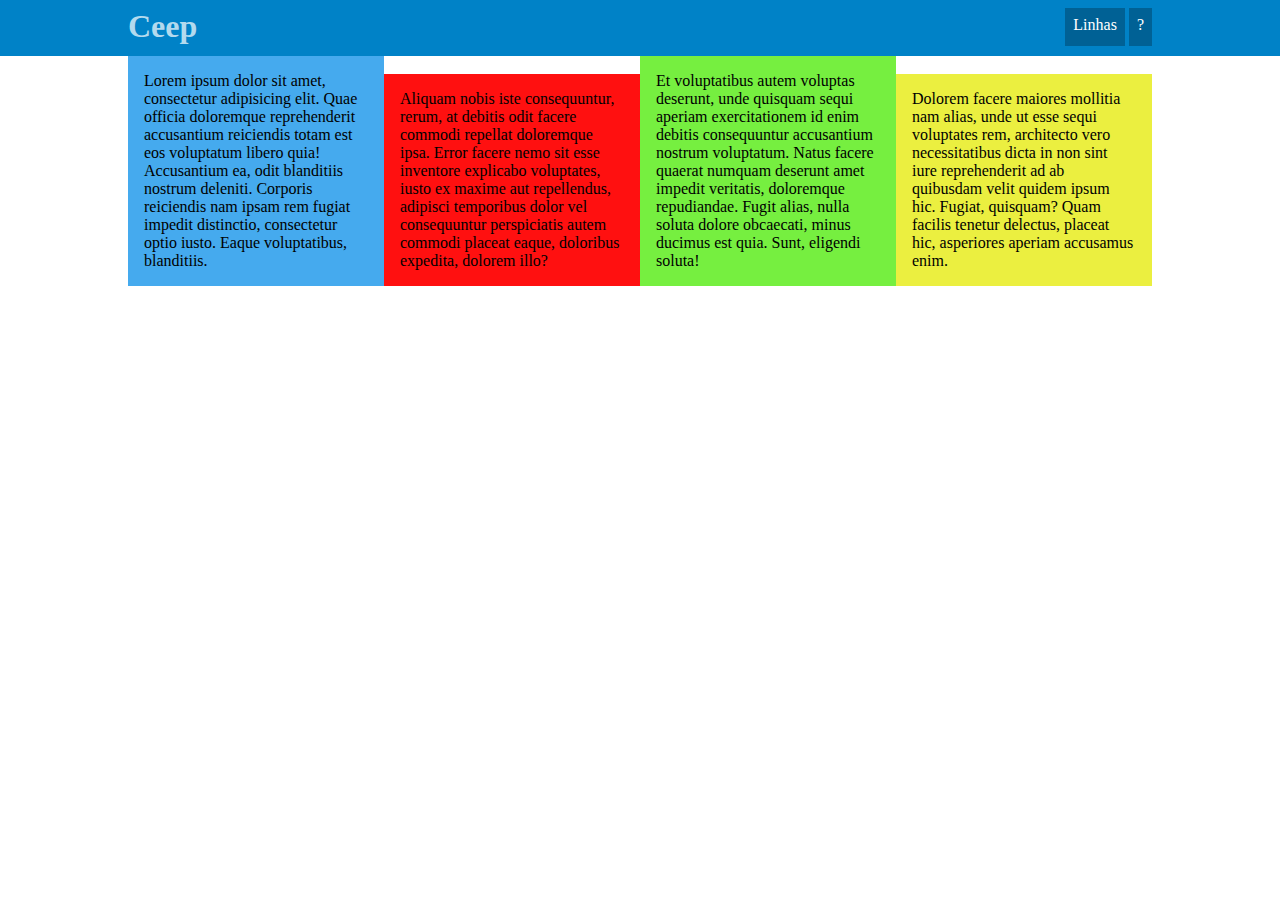
==== index.html @ 3db7b832 "App" ====
<!DOCTYPE html>
<html lang="en">
<head>
  <link rel="stylesheet" href="base.css">
  <link rel="stylesheet" href="header.css">
  <link rel="stylesheet" href="card.css">
  <link rel="stylesheet" href="reset.css">
  <meta charset="UTF-8">
  <title>Ceep</title>
</head>
<body>
  <header class="header container">
    <h1 class="header-title">Ceep</h1>
    <nav class="header-menu">
      <ul>
        <li class="header-button"><a href="">Linhas</a></li>
        <li class="header-button"><a href="">?</a></li>
      </ul>
    </nav>
  </header>

  <section class="container">
    <ol>
      <li class="card card_colorFirst">Lorem ipsum dolor sit amet, consectetur adipisicing elit. Quae officia doloremque reprehenderit accusantium reiciendis totam est eos voluptatum libero quia! Accusantium ea, odit blanditiis nostrum deleniti. Corporis reiciendis nam ipsam rem fugiat impedit distinctio, consectetur optio iusto. Eaque voluptatibus, blanditiis.</li><!--
  --><li class="card card_colorSecond">Aliquam nobis iste consequuntur, rerum, at debitis odit facere commodi repellat doloremque ipsa. Error facere nemo sit esse inventore explicabo voluptates, iusto ex maxime aut repellendus, adipisci temporibus dolor vel consequuntur perspiciatis autem commodi placeat eaque, doloribus expedita, dolorem illo?</li><!--
  --><li class="card card_colorThird">Et voluptatibus autem voluptas deserunt, unde quisquam sequi aperiam exercitationem id enim debitis consequuntur accusantium nostrum voluptatum. Natus facere quaerat numquam deserunt amet impedit veritatis, doloremque repudiandae. Fugit alias, nulla soluta dolore obcaecati, minus ducimus est quia. Sunt, eligendi soluta!</li><!--
  --><li class="card card_colorFourth">Dolorem facere maiores mollitia nam alias, unde ut esse sequi voluptates rem, architecto vero necessitatibus dicta in non sint iure reprehenderit ad ab quibusdam velit quidem ipsum hic. Fugiat, quisquam? Quam facilis tenetur delectus, placeat hic, asperiores aperiam accusamus enim.</li>
    </ol>
  </section>
</body>
</html>
---- base.css ----
.container{
  padding: 0 10%;
}
---- header.css ----
.header{
  background-color: #0082C7;
  height: 40px;
  padding-top: 8px;
  padding-bottom: 8px;
}

.header-title{
  color: #B3DAEE;
  display: inline;
  vertical-align: middle;

}
.header-menu{
  float: right;;
}

.header-button {
  background-color: #006195;
  font-size: 16px;
  box-sizing: content-box;
  color: #FFF;
  height: 22px;
  padding: 8px;
  display: inline-block;
}
---- card.css ----
.card {
  background-color: EBEF40;
  padding: 16px;
  box-sizing: border-box;;
  width: 25%;
  display: inline-block;
}

.card_colorFirst {
  background-color: #45AAEE;
}
.card_colorSecond {
  background-color: #FF1010;
}
.card_colorThird{
  background-color: #76EF40;
}.card_colorFourth{
  background-color: #EBEF40;  
}
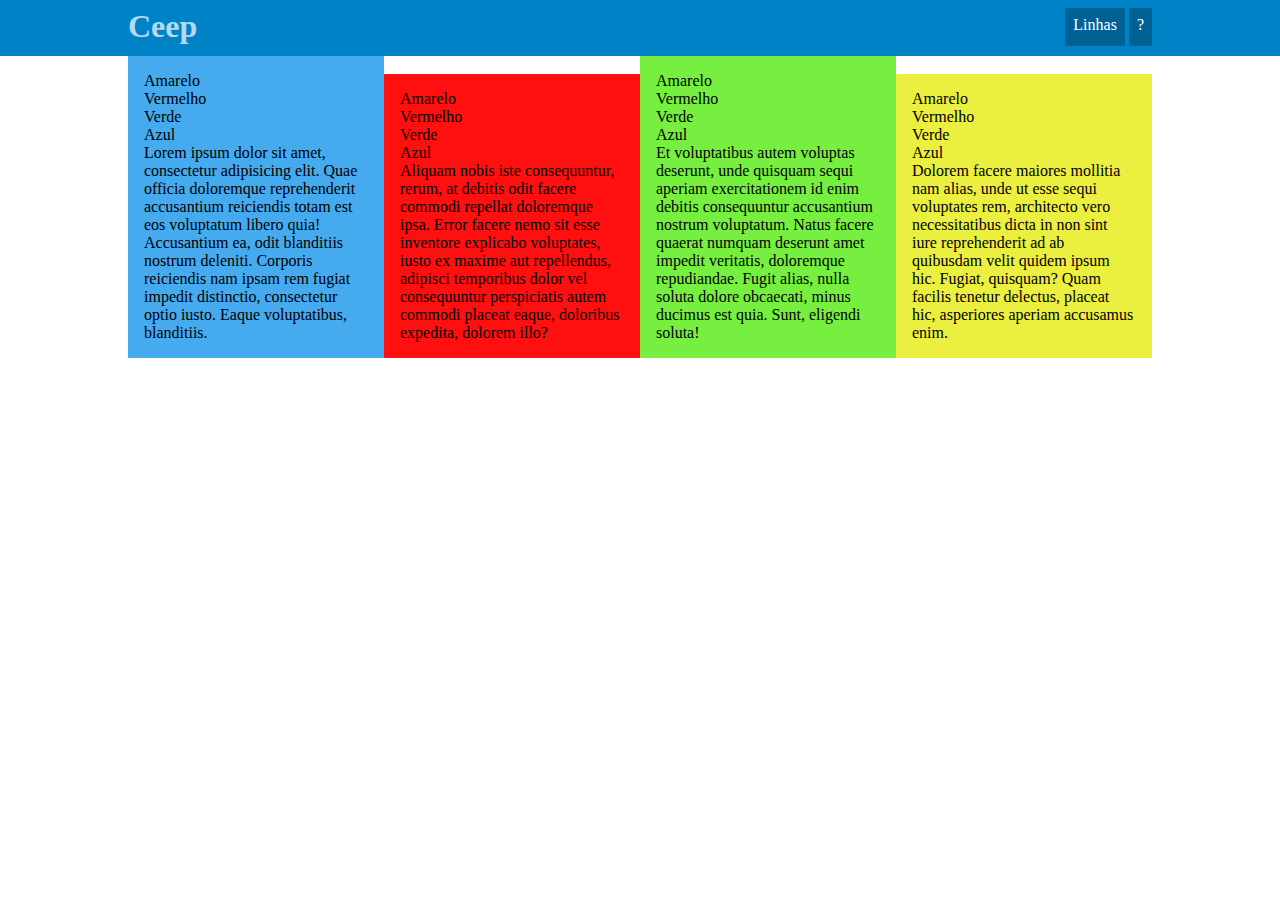
==== commit 2e379d5f: "." ====
--- a/index.html
+++ b/index.html
@@ -21,10 +21,54 @@
 
   <section class="container">
     <ol>
-      <li class="card card_colorFirst">Lorem ipsum dolor sit amet, consectetur adipisicing elit. Quae officia doloremque reprehenderit accusantium reiciendis totam est eos voluptatum libero quia! Accusantium ea, odit blanditiis nostrum deleniti. Corporis reiciendis nam ipsam rem fugiat impedit distinctio, consectetur optio iusto. Eaque voluptatibus, blanditiis.</li><!--
-  --><li class="card card_colorSecond">Aliquam nobis iste consequuntur, rerum, at debitis odit facere commodi repellat doloremque ipsa. Error facere nemo sit esse inventore explicabo voluptates, iusto ex maxime aut repellendus, adipisci temporibus dolor vel consequuntur perspiciatis autem commodi placeat eaque, doloribus expedita, dolorem illo?</li><!--
-  --><li class="card card_colorThird">Et voluptatibus autem voluptas deserunt, unde quisquam sequi aperiam exercitationem id enim debitis consequuntur accusantium nostrum voluptatum. Natus facere quaerat numquam deserunt amet impedit veritatis, doloremque repudiandae. Fugit alias, nulla soluta dolore obcaecati, minus ducimus est quia. Sunt, eligendi soluta!</li><!--
-  --><li class="card card_colorFourth">Dolorem facere maiores mollitia nam alias, unde ut esse sequi voluptates rem, architecto vero necessitatibus dicta in non sint iure reprehenderit ad ab quibusdam velit quidem ipsum hic. Fugiat, quisquam? Quam facilis tenetur delectus, placeat hic, asperiores aperiam accusamus enim.</li>
+      <li class="card card_colorFirst">
+        <nav>
+          <ul>
+            <li class="card-colors"><a href="">Amarelo</a></li>
+            <li class="card-colors"><a href="">Vermelho</a></li>
+            <li class="card-colors"><a href="">Verde</a></li>
+            <li class="card-colors"><a href="">Azul</a></li>
+          </ul>
+        </nav>
+        <p>
+          Lorem ipsum dolor sit amet, consectetur adipisicing elit. Quae officia doloremque reprehenderit accusantium reiciendis totam est eos voluptatum libero quia! Accusantium ea, odit blanditiis nostrum deleniti. Corporis reiciendis nam ipsam rem fugiat impedit distinctio, consectetur optio iusto. Eaque voluptatibus, blanditiis.
+        <p>
+      </li><!--
+
+  --><li class="card card_colorSecond">
+        <nav>
+          <ul>
+            <li class="card-colors"><a href="">Amarelo</a></li>
+            <li class="card-colors"><a href="">Vermelho</a></li>
+            <li class="card-colors"><a href="">Verde</a></li>
+            <li class="card-colors"><a href="">Azul</a></li>
+          </ul>
+        </nav>
+          Aliquam nobis iste consequuntur, rerum, at debitis odit facere commodi repellat doloremque ipsa. Error facere nemo sit esse inventore explicabo voluptates, iusto ex maxime aut repellendus, adipisci temporibus dolor vel consequuntur perspiciatis autem commodi placeat eaque, doloribus expedita, dolorem illo?
+      </li><!--
+
+  --><li class="card card_colorThird">
+        <nav>
+          <ul>
+            <li class="card-colors"><a href="">Amarelo</a></li>
+            <li class="card-colors"><a href="">Vermelho</a></li>
+            <li class="card-colors"><a href="">Verde</a></li>
+            <li class="card-colors"><a href="">Azul</a></li>
+          </ul>
+        </nav>
+          Et voluptatibus autem voluptas deserunt, unde quisquam sequi aperiam exercitationem id enim debitis consequuntur accusantium nostrum voluptatum. Natus facere quaerat numquam deserunt amet impedit veritatis, doloremque repudiandae. Fugit alias, nulla soluta dolore obcaecati, minus ducimus est quia. Sunt, eligendi soluta!
+      </li><!--
+  --><li class="card card_colorFourth">
+        <nav>
+          <ul>
+            <li class="card-colors"><a href="">Amarelo</a></li>
+            <li class="card-colors"><a href="">Vermelho</a></li>
+            <li class="card-colors"><a href="">Verde</a></li>
+            <li class="card-colors"><a href="">Azul</a></li>
+          </ul>
+        </nav>
+          Dolorem facere maiores mollitia nam alias, unde ut esse sequi voluptates rem, architecto vero necessitatibus dicta in non sint iure reprehenderit ad ab quibusdam velit quidem ipsum hic. Fugiat, quisquam? Quam facilis tenetur delectus, placeat hic, asperiores aperiam accusamus enim.
+      </li>
     </ol>
   </section>
 </body>
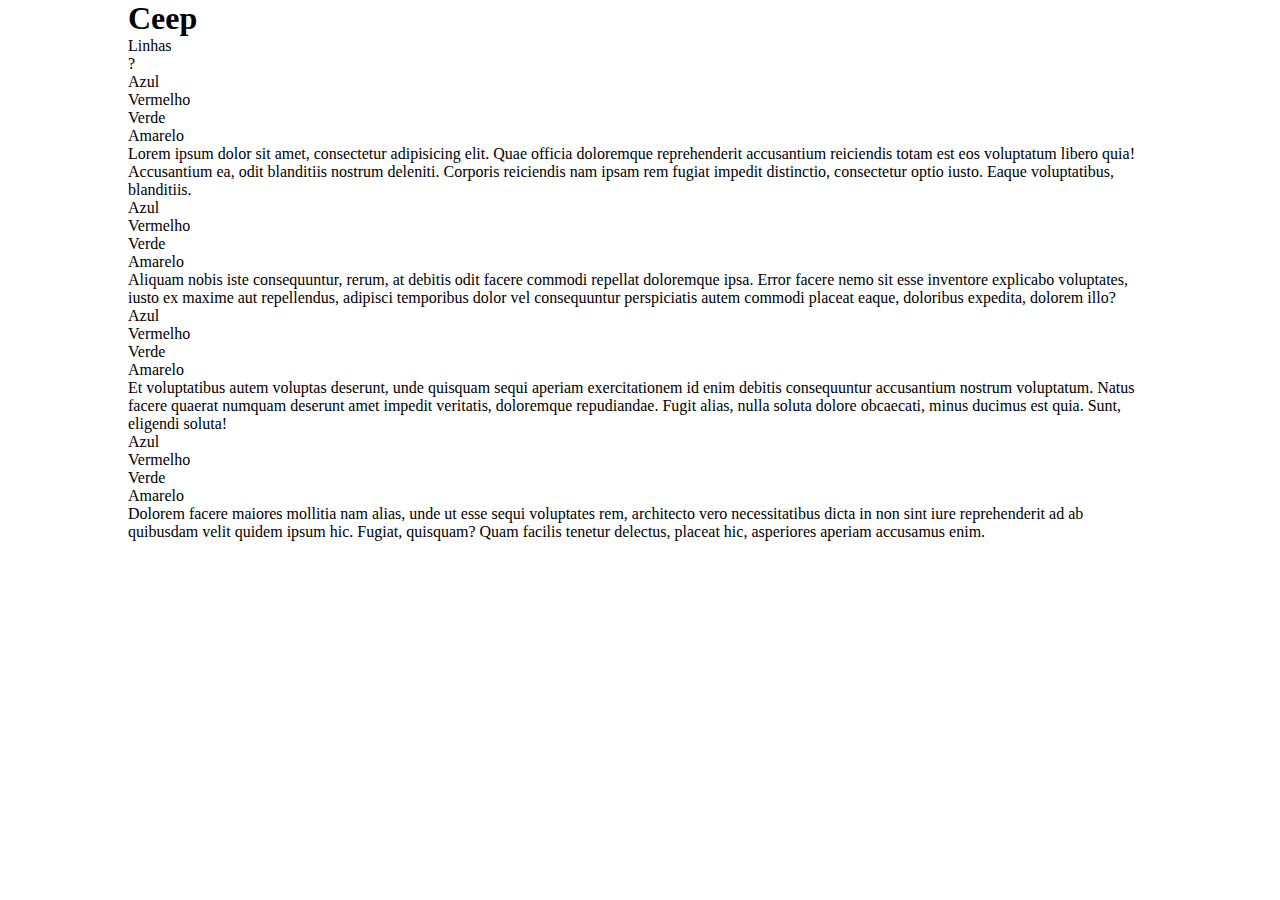
==== commit 286fcc71: "css" ====
--- a/index.html
+++ b/index.html
@@ -21,13 +21,13 @@
 
   <section class="container">
     <ol>
-      <li class="card card_colorFirst">
-        <nav>
+      <li class="card card_colorFirst ">
+        <nav class="wrap-card-colors">
           <ul>
-            <li class="card-colors"><a href="">Amarelo</a></li>
-            <li class="card-colors"><a href="">Vermelho</a></li>
-            <li class="card-colors"><a href="">Verde</a></li>
-            <li class="card-colors"><a href="">Azul</a></li>
+            <li class="card-colors card-colors_colorFirst"><a href="">Azul</a></li>
+            <li class="card-colors card-colors_colorSecond"><a href="">Vermelho</a></li>
+            <li class="card-colors card-colors_colorThird"><a href="">Verde</a></li>
+            <li class="card-colors card-colors_colorFourth"><a href="">Amarelo</a></li>
           </ul>
         </nav>
         <p>
@@ -36,38 +36,44 @@
       </li><!--
 
   --><li class="card card_colorSecond">
-        <nav>
+        <nav class="wrap-card-colors">
           <ul>
-            <li class="card-colors"><a href="">Amarelo</a></li>
-            <li class="card-colors"><a href="">Vermelho</a></li>
-            <li class="card-colors"><a href="">Verde</a></li>
-            <li class="card-colors"><a href="">Azul</a></li>
+            <li class="card-colors card-colors_colorFirst"><a href="">Azul</a></li>
+            <li class="card-colors card-colors_colorSecond"><a href="">Vermelho</a></li>
+            <li class="card-colors card-colors_colorThird"><a href="">Verde</a></li>
+            <li class="card-colors card-colors_colorFourth"><a href="">Amarelo</a></li>
           </ul>
         </nav>
+        <p>
           Aliquam nobis iste consequuntur, rerum, at debitis odit facere commodi repellat doloremque ipsa. Error facere nemo sit esse inventore explicabo voluptates, iusto ex maxime aut repellendus, adipisci temporibus dolor vel consequuntur perspiciatis autem commodi placeat eaque, doloribus expedita, dolorem illo?
+        </p>
       </li><!--
 
   --><li class="card card_colorThird">
-        <nav>
+        <nav class="wrap-card-colors">
           <ul>
-            <li class="card-colors"><a href="">Amarelo</a></li>
-            <li class="card-colors"><a href="">Vermelho</a></li>
-            <li class="card-colors"><a href="">Verde</a></li>
-            <li class="card-colors"><a href="">Azul</a></li>
+            <li class="card-colors card-colors_colorFirst"><a href="">Azul</a></li>
+            <li class="card-colors card-colors_colorSecond"><a href="">Vermelho</a></li>
+            <li class="card-colors card-colors_colorThird"><a href="">Verde</a></li>
+            <li class="card-colors card-colors_colorFourth"><a href="">Amarelo</a></li>
           </ul>
         </nav>
+        <p>
           Et voluptatibus autem voluptas deserunt, unde quisquam sequi aperiam exercitationem id enim debitis consequuntur accusantium nostrum voluptatum. Natus facere quaerat numquam deserunt amet impedit veritatis, doloremque repudiandae. Fugit alias, nulla soluta dolore obcaecati, minus ducimus est quia. Sunt, eligendi soluta!
+        </p>
       </li><!--
   --><li class="card card_colorFourth">
-        <nav>
+        <nav class="wrap-card-colors">
           <ul>
-            <li class="card-colors"><a href="">Amarelo</a></li>
-            <li class="card-colors"><a href="">Vermelho</a></li>
-            <li class="card-colors"><a href="">Verde</a></li>
-            <li class="card-colors"><a href="">Azul</a></li>
+            <li class="card-colors card-colors_colorFirst"><a href="">Azul</a></li>
+            <li class="card-colors card-colors_colorSecond"><a href="">Vermelho</a></li>
+            <li class="card-colors card-colors_colorThird"><a href="">Verde</a></li>
+            <li class="card-colors card-colors_colorFourth"><a href="">Amarelo</a></li>
           </ul>
         </nav>
+        <p>
           Dolorem facere maiores mollitia nam alias, unde ut esse sequi voluptates rem, architecto vero necessitatibus dicta in non sint iure reprehenderit ad ab quibusdam velit quidem ipsum hic. Fugiat, quisquam? Quam facilis tenetur delectus, placeat hic, asperiores aperiam accusamus enim.
+        </p>
       </li>
     </ol>
   </section>
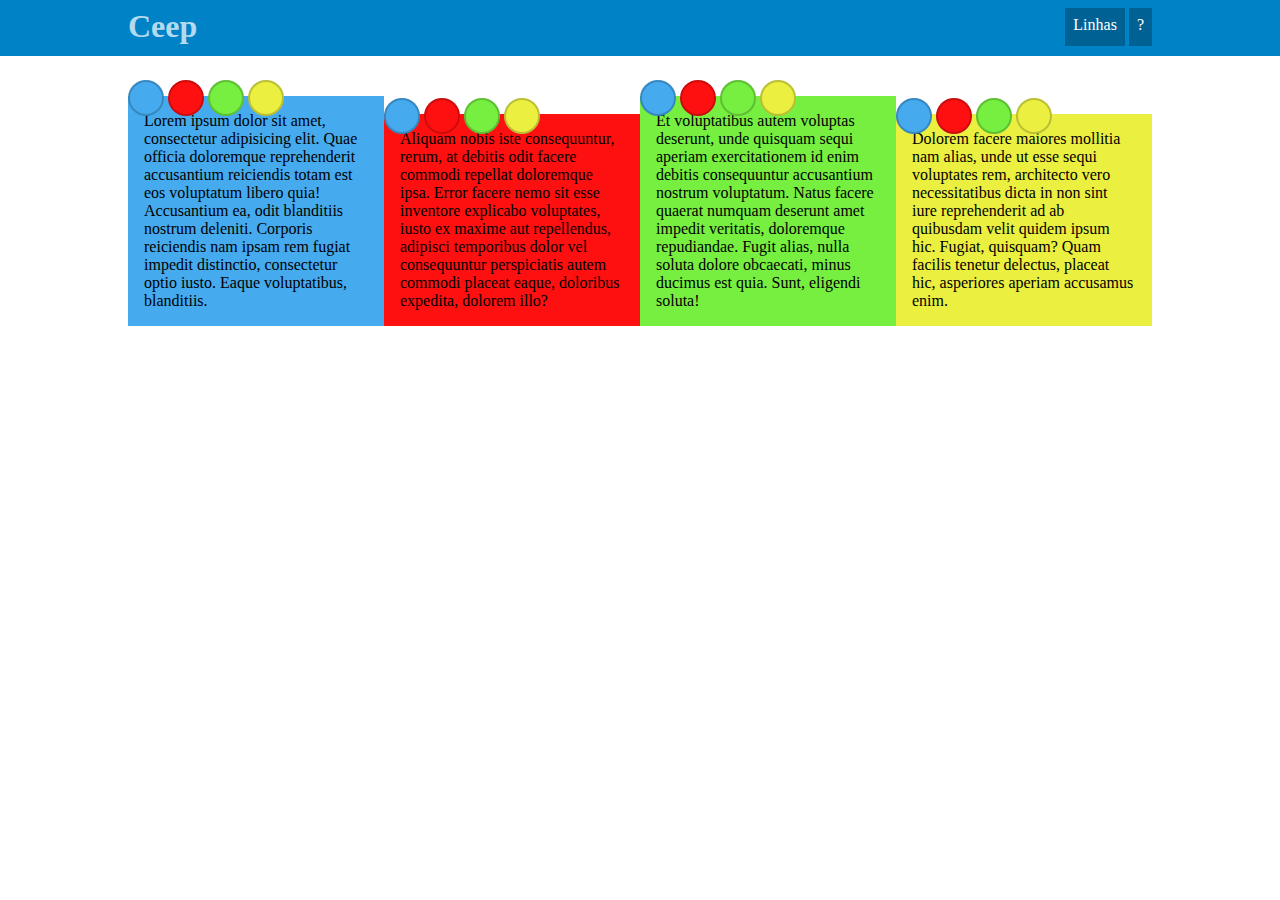
==== commit 82067891: "startJS" ====
--- a/index.html
+++ b/index.html
@@ -2,15 +2,15 @@
 <html lang="en">
 <head>
   <link rel="stylesheet" href="base.css">
-  <link rel="stylesheet" href="header.css">
-  <link rel="stylesheet" href="card.css">
+  <link rel="stylesheet" href="css/block/header.css">
+  <link rel="stylesheet" href="css/block/card.css">
   <link rel="stylesheet" href="reset.css">
   <meta charset="UTF-8">
   <title>Ceep</title>
 </head>
 <body>
   <header class="header container">
-    <h1 class="header-title">Ceep</h1>
+    <h1 class="header-title" id="title">Ceep</h1>
     <nav class="header-menu">
       <ul>
         <li class="header-button"><a href="">Linhas</a></li>
@@ -78,4 +78,5 @@
     </ol>
   </section>
 </body>
+<script src="js/block/card.js"></script>
 </html>
--- a/css/block/header.css
+++ b/css/block/header.css
@@ -0,0 +1,27 @@
+.header{
+  background-color: #0082C7;
+  height: 40px;
+  padding-top: 8px;
+  padding-bottom: 8px;
+  margin-bottom: 40px;
+}
+
+.header-title{
+  color: #B3DAEE;
+  display: inline;
+  vertical-align: middle;
+
+}
+.header-menu{
+  float: right;;
+}
+
+.header-button {
+  background-color: #006195;
+  font-size: 16px;
+  box-sizing: content-box;
+  color: #FFF;
+  height: 22px;
+  padding: 8px;
+  display: inline-block;
+}
--- a/css/block/card.css
+++ b/css/block/card.css
@@ -0,0 +1,48 @@
+.card {
+  background-color: EBEF40;
+  padding: 16px;
+  box-sizing: border-box;;
+  width: 25%;
+  display: inline-block;
+  position: relative;
+}
+
+.card_colorFirst {
+  background-color: #45AAEE;
+}
+.card_colorSecond {
+  background-color: #FF1010;
+}
+.card_colorThird{
+  background-color: #76EF40;
+}.card_colorFourth{
+  background-color: #EBEF40;
+}
+
+.wrap-card-colors{
+  position: absolute;
+  top: -16px;
+  left: 0;
+}
+
+.card-colors{
+  display: inline-block;
+  width: 32px;
+  height: 32px;
+  text-indent: -999px;
+  overflow: hidden;
+  border-radius: 50%;
+  border: 2px solid rgba(0,0,0,0.2);
+}
+
+.card-colors_colorFirst {
+  background-color: #45AAEE;
+}
+.card-colors_colorSecond {
+  background-color: #FF1010;
+}
+.card-colors_colorThird{
+  background-color: #76EF40;
+}.card-colors_colorFourth{
+  background-color: #EBEF40;
+}
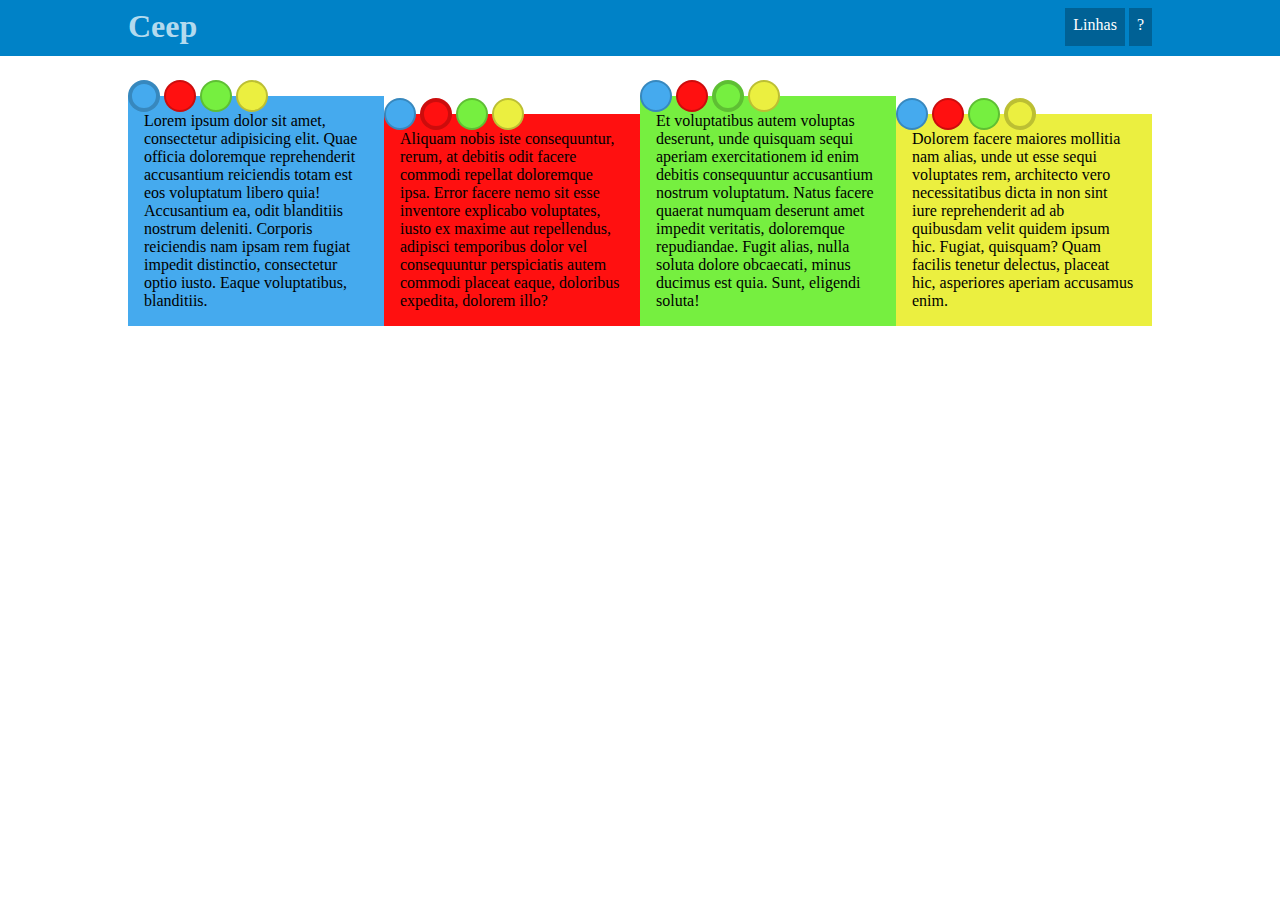
==== commit 1b62fac3: "upJS-v1" ====
--- a/index.html
+++ b/index.html
@@ -10,7 +10,7 @@
 </head>
 <body>
   <header class="header container">
-    <h1 class="header-title" id="title">Ceep</h1>
+    <h1 class="header-title">Ceep</h1>
     <nav class="header-menu">
       <ul>
         <li class="header-button"><a href="">Linhas</a></li>
@@ -21,13 +21,13 @@
 
   <section class="container">
     <ol>
-      <li class="card card_colorFirst ">
+      <li class="card" data-color="first">
         <nav class="wrap-card-colors">
           <ul>
-            <li class="card-colors card-colors_colorFirst"><a href="">Azul</a></li>
-            <li class="card-colors card-colors_colorSecond"><a href="">Vermelho</a></li>
-            <li class="card-colors card-colors_colorThird"><a href="">Verde</a></li>
-            <li class="card-colors card-colors_colorFourth"><a href="">Amarelo</a></li>
+            <li class="card-colors isActive" data-color="first"><a href="">Azul</a></li>
+            <li class="card-colors" data-color="second"><a href="">Vermelho</a></li>
+            <li class="card-colors" data-color="third"><a href="">Verde</a></li>
+            <li class="card-colors" data-color="fourth"><a href="">Amarelo</a></li>
           </ul>
         </nav>
         <p>
@@ -35,13 +35,13 @@
         <p>
       </li><!--
 
-  --><li class="card card_colorSecond">
+  --><li class="card" data-color="second">
         <nav class="wrap-card-colors">
           <ul>
-            <li class="card-colors card-colors_colorFirst"><a href="">Azul</a></li>
-            <li class="card-colors card-colors_colorSecond"><a href="">Vermelho</a></li>
-            <li class="card-colors card-colors_colorThird"><a href="">Verde</a></li>
-            <li class="card-colors card-colors_colorFourth"><a href="">Amarelo</a></li>
+            <li class="card-colors" data-color="first"><a href="">Azul</a></li>
+            <li class="card-colors isActive" data-color="second"><a href="">Vermelho</a></li>
+            <li class="card-colors" data-color="third"><a href="">Verde</a></li>
+            <li class="card-colors" data-color="fourth"><a href="">Amarelo</a></li>
           </ul>
         </nav>
         <p>
@@ -49,26 +49,26 @@
         </p>
       </li><!--
 
-  --><li class="card card_colorThird">
+  --><li class="card" data-color="third">
         <nav class="wrap-card-colors">
           <ul>
-            <li class="card-colors card-colors_colorFirst"><a href="">Azul</a></li>
-            <li class="card-colors card-colors_colorSecond"><a href="">Vermelho</a></li>
-            <li class="card-colors card-colors_colorThird"><a href="">Verde</a></li>
-            <li class="card-colors card-colors_colorFourth"><a href="">Amarelo</a></li>
+            <li class="card-colors" data-color="first"><a href="">Azul</a></li>
+            <li class="card-colors" data-color="second"><a href="">Vermelho</a></li>
+            <li class="card-colors isActive" data-color="third"><a href="">Verde</a></li>
+            <li class="card-colors" data-color="fourth"><a href="">Amarelo</a></li>
           </ul>
         </nav>
         <p>
           Et voluptatibus autem voluptas deserunt, unde quisquam sequi aperiam exercitationem id enim debitis consequuntur accusantium nostrum voluptatum. Natus facere quaerat numquam deserunt amet impedit veritatis, doloremque repudiandae. Fugit alias, nulla soluta dolore obcaecati, minus ducimus est quia. Sunt, eligendi soluta!
         </p>
       </li><!--
-  --><li class="card card_colorFourth">
+  --><li class="card" data-color="fourth">
         <nav class="wrap-card-colors">
           <ul>
-            <li class="card-colors card-colors_colorFirst"><a href="">Azul</a></li>
-            <li class="card-colors card-colors_colorSecond"><a href="">Vermelho</a></li>
-            <li class="card-colors card-colors_colorThird"><a href="">Verde</a></li>
-            <li class="card-colors card-colors_colorFourth"><a href="">Amarelo</a></li>
+            <li class="card-colors" data-color="first"><a href="">Azul</a></li>
+            <li class="card-colors" data-color="second"><a href="">Vermelho</a></li>
+            <li class="card-colors" data-color="third"><a href="">Verde</a></li>
+            <li class="card-colors isActive" data-color="fourth"><a href="">Amarelo</a></li>
           </ul>
         </nav>
         <p>
--- a/css/block/card.css
+++ b/css/block/card.css
@@ -1,3 +1,16 @@
+[data-color="first"] {
+  background-color: #45AAEE;
+}
+[data-color="second"]{
+  background-color: #FF1010;
+}
+[data-color="third"]{
+  background-color: #76EF40;
+}
+[data-color="fourth"]{
+  background-color: #EBEF40;
+}
+
 .card {
   background-color: EBEF40;
   padding: 16px;
@@ -5,18 +18,6 @@
   width: 25%;
   display: inline-block;
   position: relative;
-}
-
-.card_colorFirst {
-  background-color: #45AAEE;
-}
-.card_colorSecond {
-  background-color: #FF1010;
-}
-.card_colorThird{
-  background-color: #76EF40;
-}.card_colorFourth{
-  background-color: #EBEF40;
 }
 
 .wrap-card-colors{
@@ -33,6 +34,11 @@
   overflow: hidden;
   border-radius: 50%;
   border: 2px solid rgba(0,0,0,0.2);
+  box-sizing: border-box;;
+}
+
+.card-colors.isActive{
+  border-width: 4px;
 }
 
 .card-colors_colorFirst {
